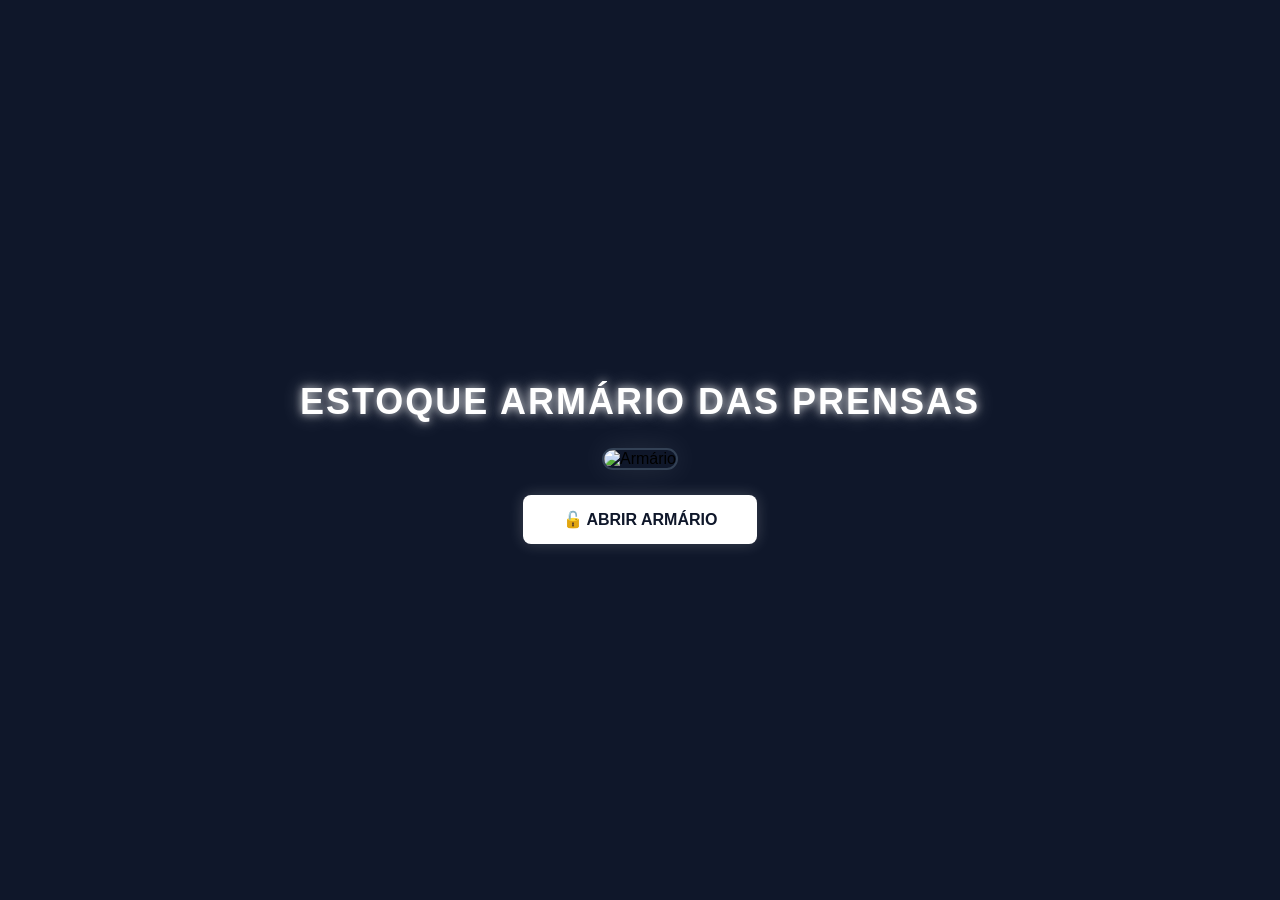
==== index.html @ 2c8e39c7 "Update index.html" ====
<!DOCTYPE html>
<html lang="pt-BR">
<head>
    <meta charset="UTF-8">
    <meta name="viewport" content="width=device-width, initial-scale=1.0">
    <title>Estoque - Armário das Prensas</title>
    <style>
        body { margin: 0; background-color: #0f172a; height: 100vh; display: flex; flex-direction: column; align-items: center; justify-content: center; font-family: sans-serif; padding: 20px; box-sizing: border-box; text-align: center; }
        h1 { color: #ffffff; text-transform: uppercase; letter-spacing: 2px; text-shadow: 0 0 8px rgba(255, 255, 255, 0.8), 0 0 20px rgba(255, 255, 255, 0.4); margin-bottom: 25px; font-size: clamp(22px, 6vw, 36px); }
        .armario-link { display: block; margin-bottom: 25px; transition: transform 0.3s ease; cursor: pointer; }
        .armario-link:hover { transform: scale(1.03); }
        img { width: 100%; max-width: 320px; max-height: 55vh; object-fit: contain; border-radius: 12px; box-shadow: 0 0 30px rgba(255, 255, 255, 0.1); border: 2px solid #334155; }
        .btn-entrar { background: #ffffff; color: #0f172a; padding: 15px 40px; text-decoration: none; font-weight: bold; border-radius: 8px; text-transform: uppercase; font-size: 16px; transition: 0.3s; box-shadow: 0 0 15px rgba(255, 255, 255, 0.2); border: none; cursor: pointer; }
        .btn-entrar:hover { background: #e2e8f0; box-shadow: 0 0 25px rgba(255, 255, 255, 0.6); }

        /* Estilos do Modal de Login */
        .modal-login { position: fixed; top: 0; left: 0; width: 100%; height: 100%; background: rgba(0,0,0,0.8); backdrop-filter: blur(5px); display: none; align-items: center; justify-content: center; z-index: 2000; }
        .modal-box { background: #1e293b; padding: 30px; border-radius: 12px; width: 90%; max-width: 320px; border: 1px solid #38bdf8; text-align: center; box-shadow: 0 0 20px rgba(56, 189, 248, 0.2); }
        .input-login { width: 100%; padding: 14px; margin-bottom: 15px; background: rgba(0,0,0,0.5); border: 1px solid #475569; border-radius: 6px; color: white; outline: none; box-sizing: border-box; font-size: 16px; }
        .input-login:focus { border-color: #38bdf8; }
        .btn-acao { flex: 1; padding: 12px; border: none; border-radius: 6px; font-weight: bold; cursor: pointer; text-transform: uppercase; }
    </style>
</head>
<body>
    <h1>Estoque Armário das Prensas</h1>
    
    <!-- Imagem e botão agora abrem o Login em vez de ir direto pra página -->
    <a onclick="abrirLogin()" class="armario-link">
        <img src="Armario_foto.jpg" alt="Armário">
    </a>
    <button onclick="abrirLogin()" class="btn-entrar">🔓 Abrir Armário</button>

    <!-- Modal de Login -->
    <div id="telaLogin" class="modal-login">
        <div class="modal-box">
            <h2 style="color: #38bdf8; margin-top: 0; margin-bottom: 20px;">🔒 Acesso Restrito</h2>
            <input type="text" id="user" class="input-login" placeholder="Usuário (Ex: Hiccaro)">
            <input type="password" id="pass" class="input-login" placeholder="Senha">
            <div style="display: flex; gap: 10px;">
                <button class="btn-acao" style="background: #64748b; color: white;" onclick="fecharLogin()">Cancelar</button>
                <button class="btn-acao" style="background: #38bdf8; color: #000;" onclick="fazerLogin()">Entrar</button>
            </div>
        </div>
    </div>

    <script>
        // SEUS DOIS USUÁRIOS PERMITIDOS
        const usuariosPermitidos = [
            { nome: 'Hiccaro', senha: '123' },
            { nome: 'Wilker', senha: '321' }
        ];

        function abrirLogin() {
            document.getElementById('telaLogin').style.display = 'flex';
        }

        function fecharLogin() {
            document.getElementById('telaLogin').style.display = 'none';
        }

        function fazerLogin() {
            const userDigitado = document.getElementById('user').value.trim();
            const passDigitada = document.getElementById('pass').value.trim();

            // Procura na lista se existe alguém com esse nome e senha exatos
            const usuarioValido = usuariosPermitidos.find(
                u => u.nome.toLowerCase() === userDigitado.toLowerCase() && u.senha === passDigitada
            );

            if (usuarioValido) {
                // Login aprovado: Salva o nome na sessão e libera a entrada
                sessionStorage.setItem('operadorLogado', usuarioValido.nome);
                window.location.href = 'itens.html';
            } else {
                alert('❌ Usuário ou senha incorretos! Acesso Negado.');
            }
        }
    </script>
</body>
</html>
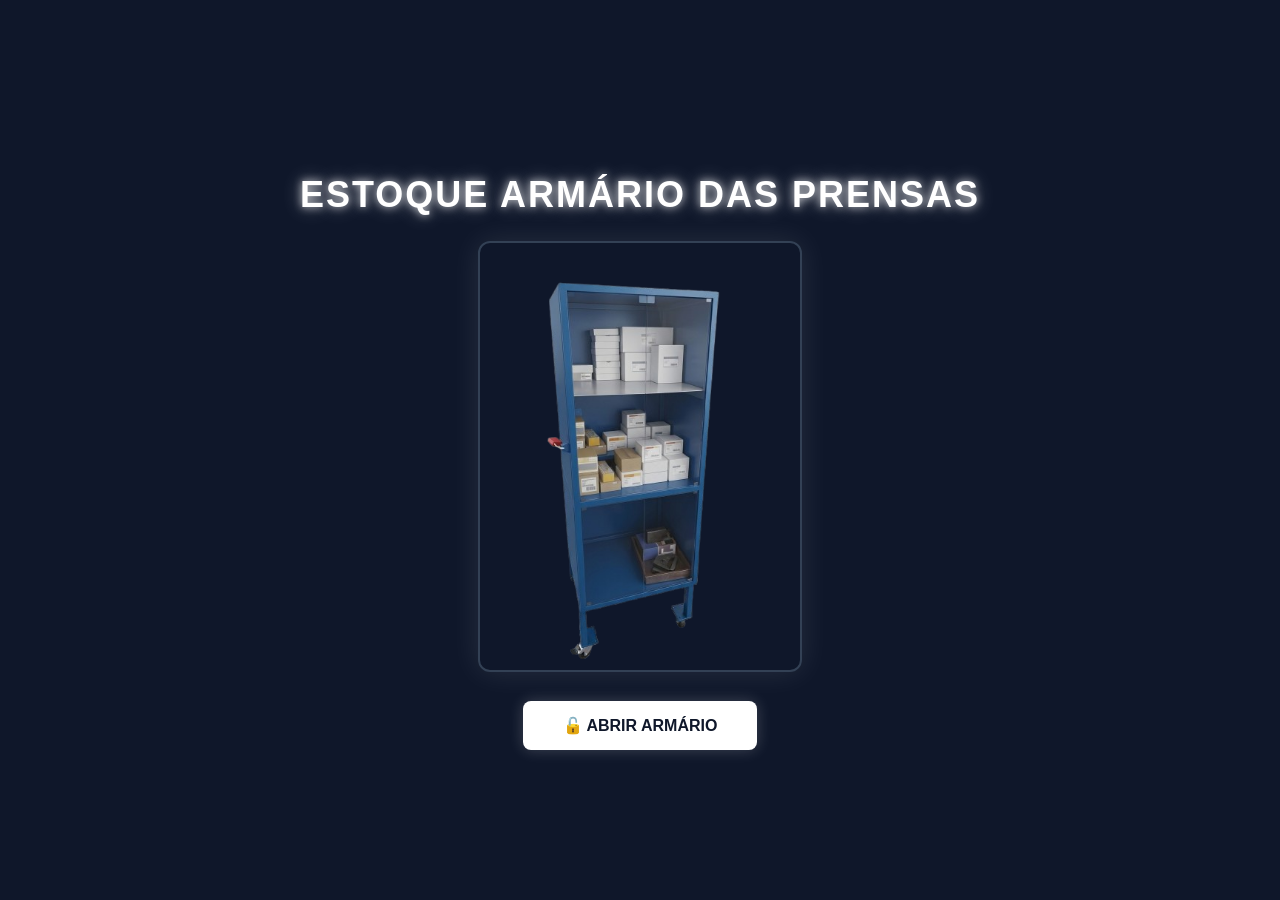
==== commit d000f3e7: "Atualizar o index.html" ====
--- a/index.html
+++ b/index.html
@@ -26,7 +26,7 @@
     
     <!-- Imagem e botão agora abrem o Login em vez de ir direto pra página -->
     <a onclick="abrirLogin()" class="armario-link">
-        <img src="Armario_foto.jpg" alt="Armário">
+        <img src="Armario_foto.png" alt="Armário">
     </a>
     <button onclick="abrirLogin()" class="btn-entrar">🔓 Abrir Armário</button>
 
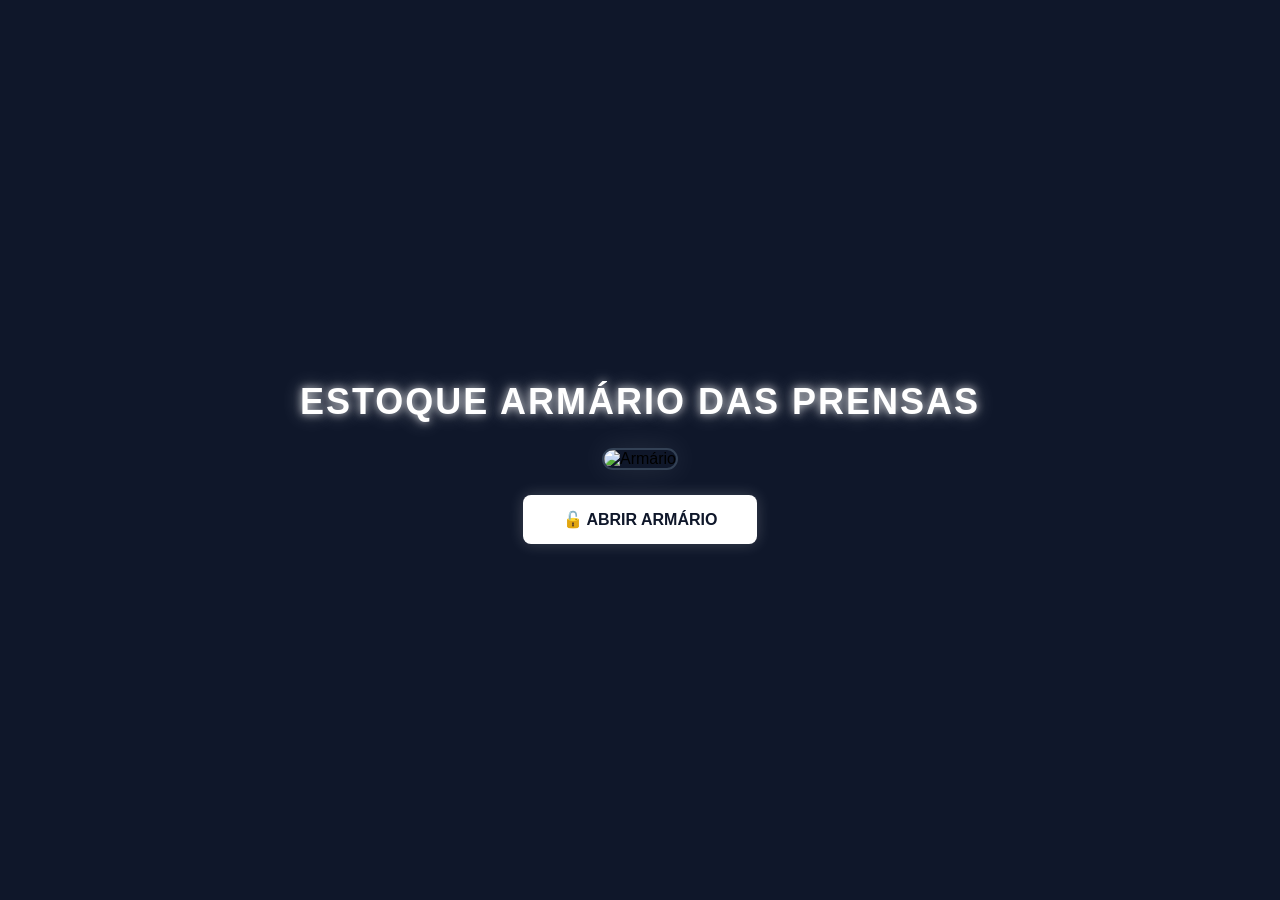
==== commit ac91bb33: "Update index.html" ====
--- a/index.html
+++ b/index.html
@@ -19,14 +19,18 @@
         .input-login { width: 100%; padding: 14px; margin-bottom: 15px; background: rgba(0,0,0,0.5); border: 1px solid #475569; border-radius: 6px; color: white; outline: none; box-sizing: border-box; font-size: 16px; }
         .input-login:focus { border-color: #38bdf8; }
         .btn-acao { flex: 1; padding: 12px; border: none; border-radius: 6px; font-weight: bold; cursor: pointer; text-transform: uppercase; }
+        
+        /* Ajustes do campo de senha com olhinho */
+        .password-wrapper { position: relative; margin-bottom: 15px; }
+        .password-wrapper input { margin-bottom: 0; padding-right: 45px; /* Abre espaço pro botão */ }
+        .btn-eye { position: absolute; right: 10px; top: 50%; transform: translateY(-50%); background: none; border: none; font-size: 18px; cursor: pointer; color: #94a3b8; outline: none; }
     </style>
 </head>
 <body>
     <h1>Estoque Armário das Prensas</h1>
     
-    <!-- Imagem e botão agora abrem o Login em vez de ir direto pra página -->
     <a onclick="abrirLogin()" class="armario-link">
-        <img src="Armario_foto.png" alt="Armário">
+        <img src="Armario_foto.jpg" alt="Armário">
     </a>
     <button onclick="abrirLogin()" class="btn-entrar">🔓 Abrir Armário</button>
 
@@ -34,8 +38,14 @@
     <div id="telaLogin" class="modal-login">
         <div class="modal-box">
             <h2 style="color: #38bdf8; margin-top: 0; margin-bottom: 20px;">🔒 Acesso Restrito</h2>
+            
             <input type="text" id="user" class="input-login" placeholder="Usuário (Ex: Hiccaro)">
-            <input type="password" id="pass" class="input-login" placeholder="Senha">
+            
+            <div class="password-wrapper">
+                <input type="password" id="pass" class="input-login" placeholder="Senha">
+                <button type="button" class="btn-eye" onclick="toggleSenha()">👁️</button>
+            </div>
+
             <div style="display: flex; gap: 10px;">
                 <button class="btn-acao" style="background: #64748b; color: white;" onclick="fecharLogin()">Cancelar</button>
                 <button class="btn-acao" style="background: #38bdf8; color: #000;" onclick="fazerLogin()">Entrar</button>
@@ -46,9 +56,38 @@
     <script>
         // SEUS DOIS USUÁRIOS PERMITIDOS
         const usuariosPermitidos = [
+            { nome: 'Hiccaro', senha: 'hicaro' },
+            { nome: 'Eduardo', senha: 'pinto' },
+            { nome: 'Cleverson', senha: '123321' },
             { nome: 'Hiccaro', senha: '123' },
-            { nome: 'Wilker', senha: '321' }
+            { nome: 'Wilker', senha: '7162' }
         ];
+        // MÁGICA 1: Forçar Primeira Letra Maiúscula e o resto minúsculo no Usuário
+        document.getElementById('user').addEventListener('input', function(e) {
+            let texto = e.target.value;
+            if (texto.length > 0) {
+                e.target.value = texto.charAt(0).toUpperCase() + texto.slice(1).toLowerCase();
+            }
+        });
+
+        // MÁGICA 2: Forçar tudo Minúsculo na Senha
+        document.getElementById('pass').addEventListener('input', function(e) {
+            e.target.value = e.target.value.toLowerCase();
+        });
+
+        // MÁGICA 3: O Olhinho da Senha
+        function toggleSenha() {
+            const passInput = document.getElementById('pass');
+            const btnEye = document.querySelector('.btn-eye');
+            
+            if (passInput.type === 'password') {
+                passInput.type = 'text';
+                btnEye.innerText = '🙈'; // Muda pro macaco fechando o olho (ou olho riscado)
+            } else {
+                passInput.type = 'password';
+                btnEye.innerText = '👁️';
+            }
+        }
 
         function abrirLogin() {
             document.getElementById('telaLogin').style.display = 'flex';
@@ -56,19 +95,20 @@
 
         function fecharLogin() {
             document.getElementById('telaLogin').style.display = 'none';
+            // Limpa os campos quando cancela
+            document.getElementById('user').value = '';
+            document.getElementById('pass').value = '';
         }
 
         function fazerLogin() {
             const userDigitado = document.getElementById('user').value.trim();
             const passDigitada = document.getElementById('pass').value.trim();
 
-            // Procura na lista se existe alguém com esse nome e senha exatos
             const usuarioValido = usuariosPermitidos.find(
-                u => u.nome.toLowerCase() === userDigitado.toLowerCase() && u.senha === passDigitada
+                u => u.nome === userDigitado && u.senha === passDigitada
             );
 
             if (usuarioValido) {
-                // Login aprovado: Salva o nome na sessão e libera a entrada
                 sessionStorage.setItem('operadorLogado', usuarioValido.nome);
                 window.location.href = 'itens.html';
             } else {
@@ -78,3 +118,4 @@
     </script>
 </body>
 </html>
+      
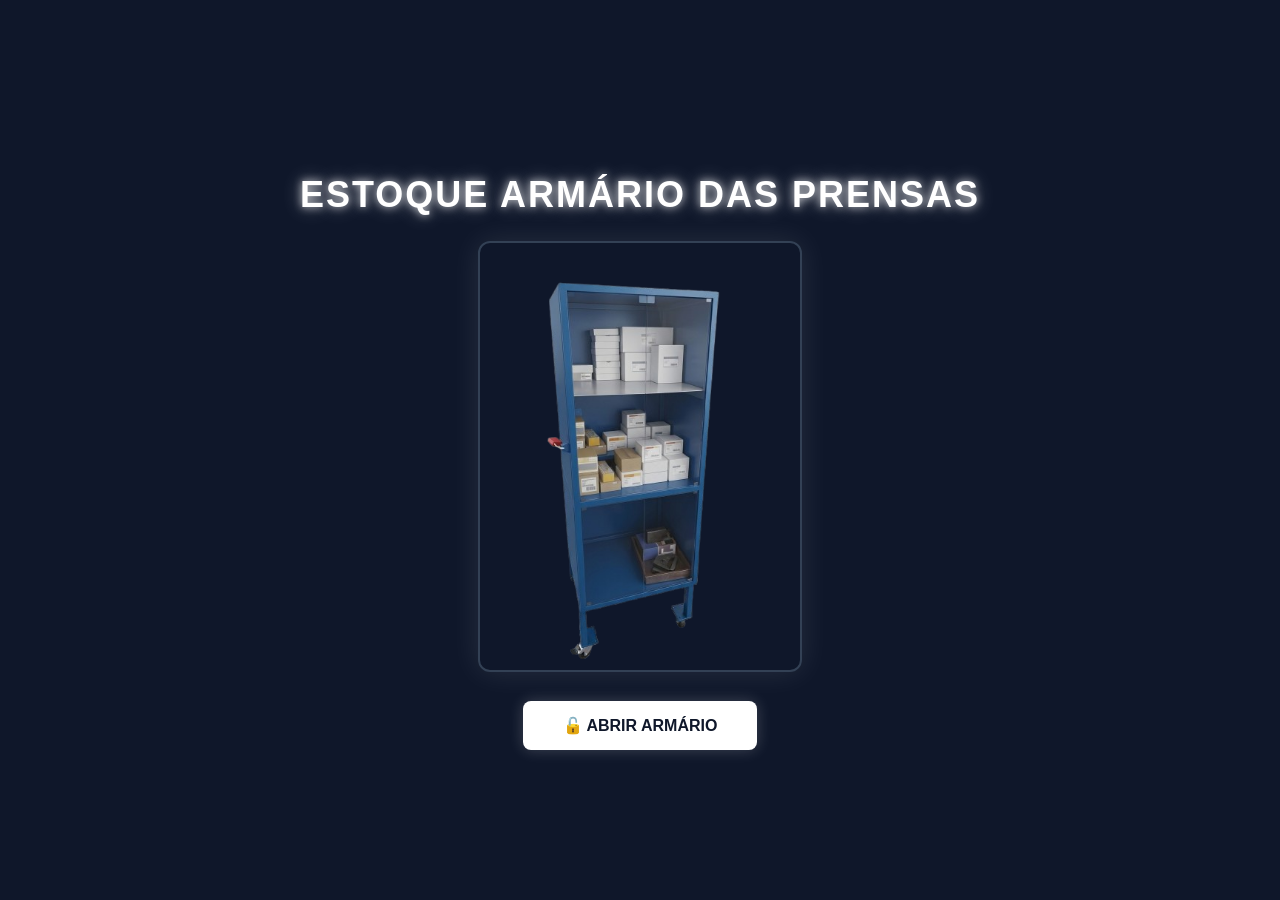
==== commit edc75df8: "Update index.html" ====
--- a/index.html
+++ b/index.html
@@ -30,7 +30,7 @@
     <h1>Estoque Armário das Prensas</h1>
     
     <a onclick="abrirLogin()" class="armario-link">
-        <img src="Armario_foto.jpg" alt="Armário">
+        <img src="Armario_foto.png" alt="Armário">
     </a>
     <button onclick="abrirLogin()" class="btn-entrar">🔓 Abrir Armário</button>
 
